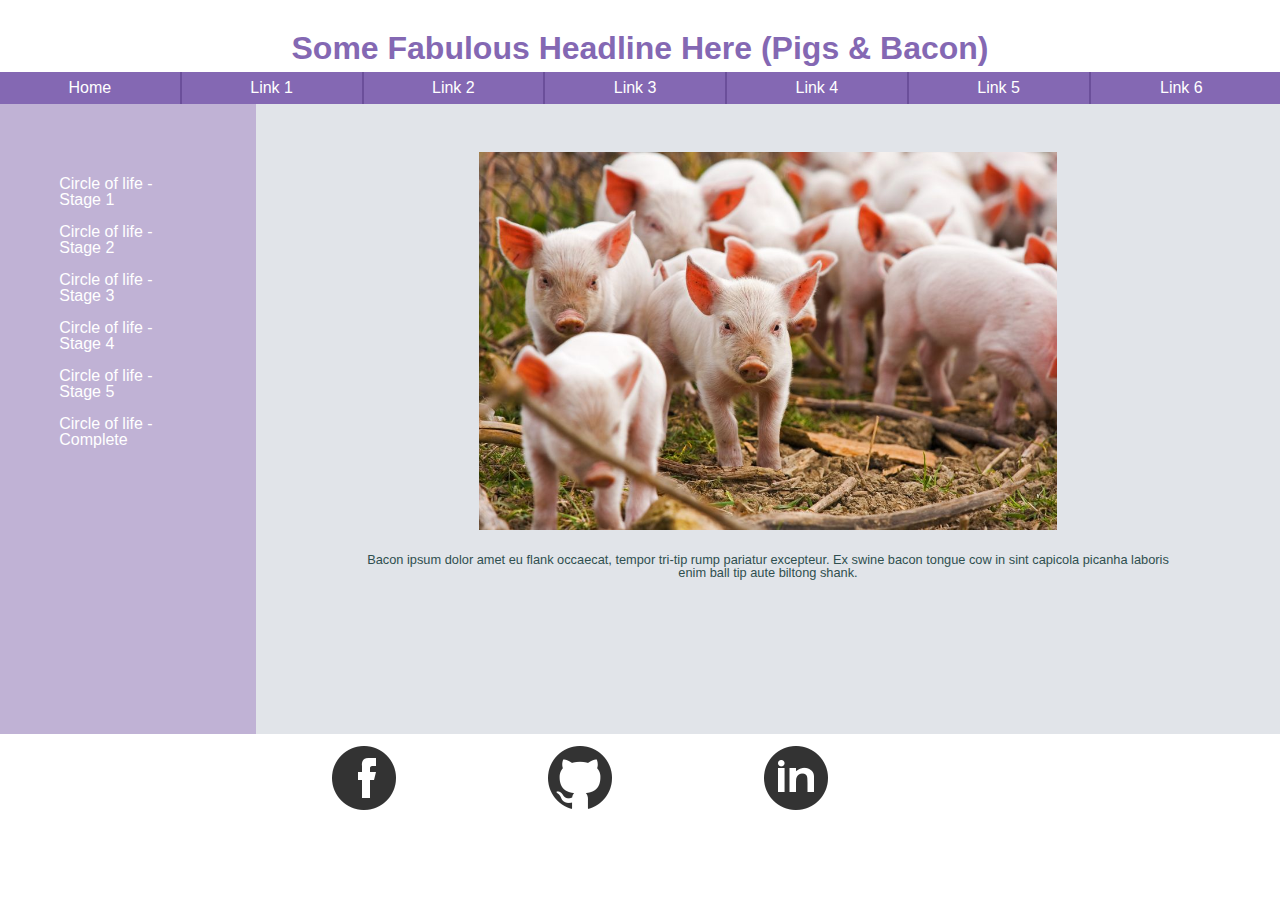
==== link1.html @ ede6eaef "Added all links in the main menu" ====
<!DOCTYPE html>
<html lang="en">

<head>
  <meta charset="utf-8" />
  <title>Mockup Assignment</title>
  <link rel="stylesheet" type="text/css" href="styles/reset.css">
  <link rel="stylesheet" type="text/css" href="styles/stylesheet.css">
</head>

<body>
  <!-- Jeremie Leverich Mockup Assignment Week 04.-->
  <!-- headline and main nav -->
  <header>
    <h1>Some Fabulous Headline Here (Pigs &amp; Bacon)</h1>
    <nav>
      <ul>
        <li><a href="index.html" >Home</a></li>
        <li><a href="#" >Link 1</a></li>
        <li><a href="link2.html" >Link 2</a></li>
        <li><a href="link3.html" >Link 3</a></li>
        <li><a href="link4.html" >Link 4</a></li>
        <li><a href="link5.html" >Link 5</a></li>
        <li><a href="link6.html" >Link 6</a></li>    
      </ul>
    </nav>
  </header>
  <!-- left bar with list of photos -->
  <aside>
    <ul>
      <li><a href="#" >Circle of life - Stage 1</a></li>
      <li><a href="#" >Circle of life - Stage 2</a></li>
      <li><a href="#" >Circle of life - Stage 3</a></li>
      <li><a href="#" >Circle of life - Stage 4</a></li>
      <li><a href="#" >Circle of life - Stage 5</a></li>
      <li><a href="#" >Circle of life - Complete</a></li>
    </ul>
  </aside>
    <!-- main area with photo and text -->
  <article>
    <img src="images/pigs_3.jpg" alt="Pile of pigs" title="Pigs circle of life - Stage 1" />
    <p>Bacon ipsum dolor amet eu flank occaecat, tempor tri-tip rump pariatur excepteur. Ex swine bacon tongue cow in sint capicola picanha laboris enim ball tip aute biltong shank.</p>  
  </article>
 
  <!-- footer with social media links --> 
  <footer>
    <ul>
      <li><a href="https://www.facebook.com/" target="_blank"><img src="images/facebook.png" alt="Facebook logo" /></a></li>
      <li><a href="www.github.com" target="_blank"><img src="images/github.png" alt="Github logo" /></a></li>
      <li><a href="https://www.linkedin.com/" target="_blank"><img src="images/linked-in.png" alt="LinkedIn logo" /></a></li>
    </ul>
  </footer>
</body>
</html>
---- styles/stylesheet.css ----
/********** Global styles **********/*
{
  box-sizing: border-box;  
  font-family: sans-serif;
}
html, body {
  height:100%;
}
p {
  color:darkslategrey;
}

/********** headline and main nav (Header) styles **********/
header {
  
}
header h1 {
  text-align:center;
  color:#8468B3;
  font-size:2rem;
  padding:2rem 0 .5rem 0;
}
header nav {
  width:100%;
  background-color:#8468B3;
  height:2rem;
}
header nav ul {
  width:100%;
}

header nav ul li {
  font-size:1rem;
  line-height:2rem;
  float:left;
  width:14.2%;
  text-align:center;
  border-right: 2px solid #6B4F9A;
}
header nav ul li:last-child {
   border-right: none;
}
header nav ul li a {
  text-decoration:none;
  color:white;
}
header nav ul li a:hover {
  text-decoration:underline;
  color:darkslategrey;
}
header nav ul li a:active {
  text-decoration:underline;
  color: #6B4F9A;
}

 
/********** main area with photo and text (Main) styles **********/
article {
  float:right;
  width:80%; 
  height:70%;
  background-color:#E1E4E9;
}
article img {
  display:block;
  
  max-height:60%;
  min-height: 10%;
  margin: 3rem auto 1.5rem auto;
}
article p {
  max-width: 80%;
  margin:0 auto;
  text-align:center;
  font-size:.8rem;
}

/********** left bar with list of photos  (aside) styles **********/
aside {
  clear:left;
  float:left;
  width:20%; 
  height:70%;
  background-color:#C0B2D5;
  padding:4rem 0 6rem 0;
}
aside ul {
  width:60%;
  margin:0px auto;
}
aside ul li {
  padding:.5em;
}
aside ul li a {
  color:#FFF;
  text-decoration:none;
}

/********** footer with social media links (footer) styles **********/
footer {
  clear:both;
  height:15%;
}
footer ul {
  width:60%;
  margin:0px auto;
  background-color:#000;
}
footer ul li {
  font-size:1rem;
  width:25%;
  height:5%;
  margin:.75em;
  float:left;
  display:block;
}
footer ul li img {
  max-height:5%;
  min-height:2%;
  display:block;
  margin:auto;
}
footer ul li a {
  color:#FFF;
  text-decoration:none;
}
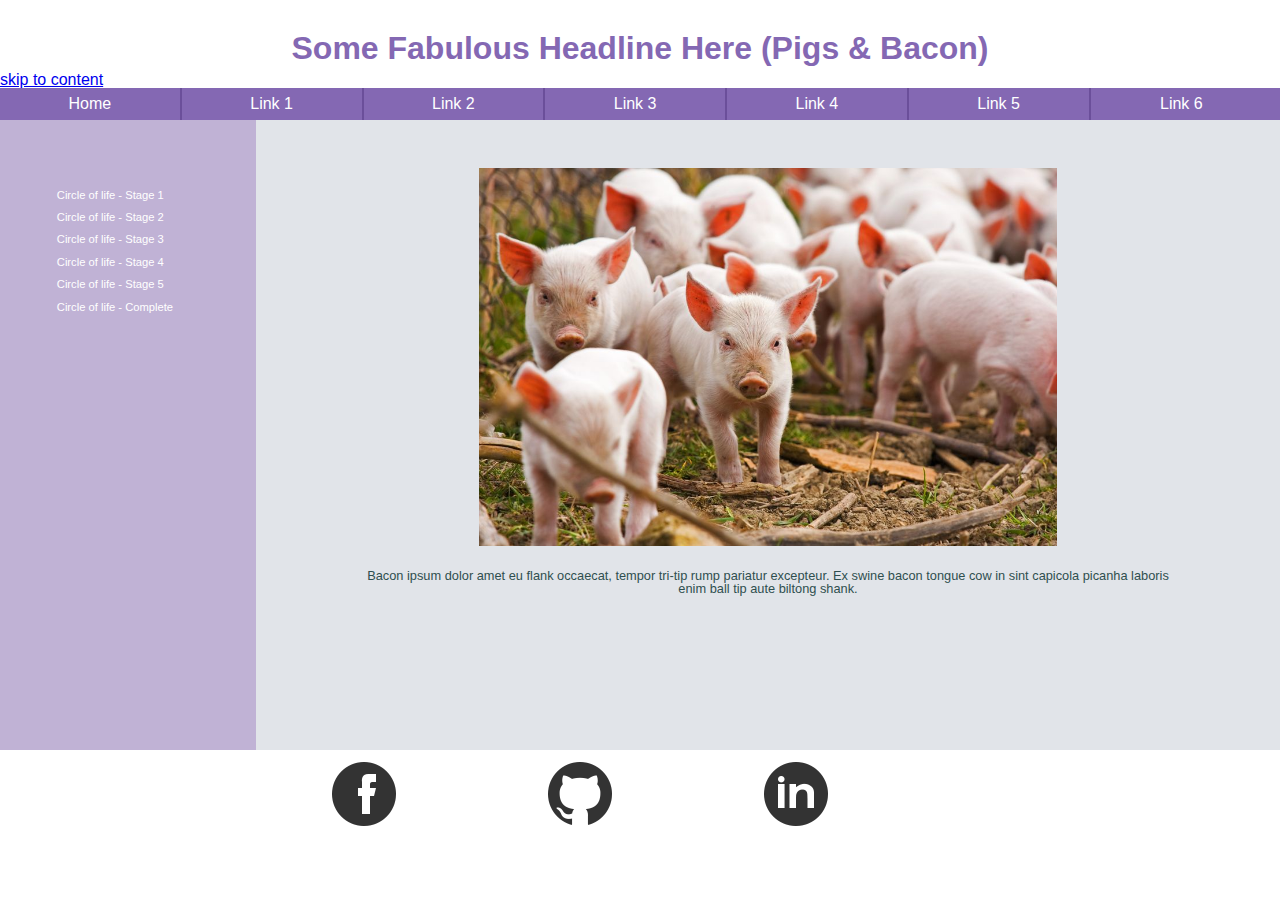
==== commit 56a77736: "Added in the 'skip to content' link to bypass the navigation" ====
--- a/link1.html
+++ b/link1.html
@@ -13,6 +13,7 @@
   <!-- headline and main nav -->
   <header>
     <h1>Some Fabulous Headline Here (Pigs &amp; Bacon)</h1>
+    <a href="#content">skip to content</a>
     <nav>
       <ul>
         <li><a href="index.html" >Home</a></li>
@@ -26,7 +27,7 @@
     </nav>
   </header>
   <!-- left bar with list of photos -->
-  <aside>
+  <aside id="content">
     <ul>
       <li><a href="#" >Circle of life - Stage 1</a></li>
       <li><a href="#" >Circle of life - Stage 2</a></li>
--- a/styles/stylesheet.css
+++ b/styles/stylesheet.css
@@ -43,6 +43,7 @@
 header nav ul li a {
   text-decoration:none;
   color:white;
+  padding:.4rem 3.5rem; 
 }
 header nav ul li a:hover {
   text-decoration:underline;
@@ -50,7 +51,7 @@
 }
 header nav ul li a:active {
   text-decoration:underline;
-  color: #6B4F9A;
+  color: #6B4F9A; 
 }
 
  
@@ -87,6 +88,7 @@
 aside ul {
   width:60%;
   margin:0px auto;
+  font-size:.7rem;
 }
 aside ul li {
   padding:.5em;
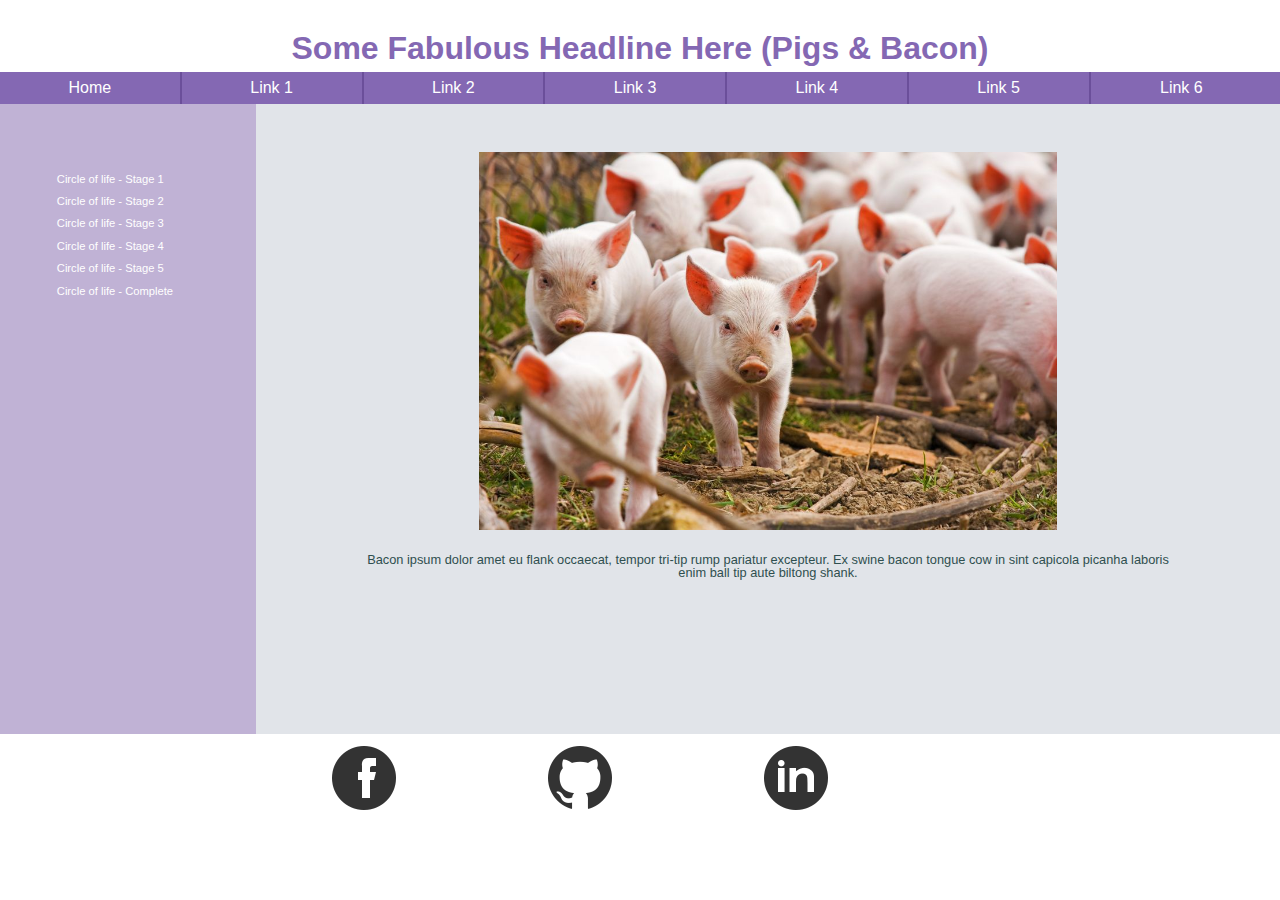
==== commit 7e67d168: "added the styles for the 'skip to content' link to be offscreen" ====
--- a/link1.html
+++ b/link1.html
@@ -13,7 +13,7 @@
   <!-- headline and main nav -->
   <header>
     <h1>Some Fabulous Headline Here (Pigs &amp; Bacon)</h1>
-    <a href="#content">skip to content</a>
+    <a href="#content"  class="offscreen">skip to content</a>
     <nav>
       <ul>
         <li><a href="index.html" >Home</a></li>
--- a/styles/stylesheet.css
+++ b/styles/stylesheet.css
@@ -125,4 +125,13 @@
 footer ul li a {
   color:#FFF;
   text-decoration:none;
+}
+
+.offscreen {
+position:absolute;
+  left:-100rem;
+  top:auto;
+  width:1px;
+  height:1px;
+  overflow:hidden;
 }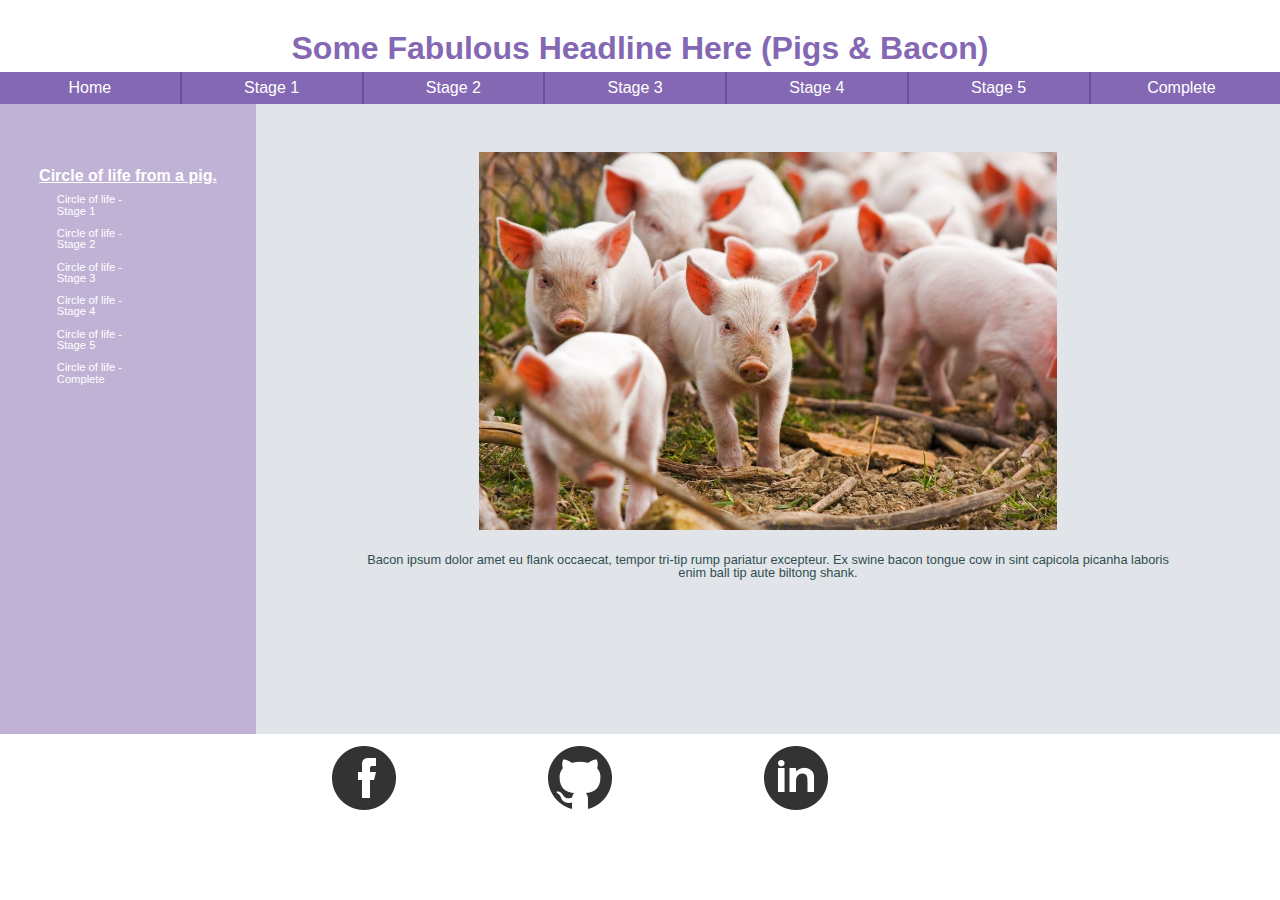
==== commit 9b93dacd: "Added in page titles that adequately and briefly describ the content of the page. This helps orienta" ====
--- a/link1.html
+++ b/link1.html
@@ -3,7 +3,7 @@
 
 <head>
   <meta charset="utf-8" />
-  <title>Mockup Assignment</title>
+  <title>Birth is stage one of a pigs life.</title>
   <link rel="stylesheet" type="text/css" href="styles/reset.css">
   <link rel="stylesheet" type="text/css" href="styles/stylesheet.css">
 </head>
@@ -13,28 +13,28 @@
   <!-- headline and main nav -->
   <header>
     <h1>Some Fabulous Headline Here (Pigs &amp; Bacon)</h1>
-    <a href="#content"  class="offscreen">skip to content</a>
     <nav>
       <ul>
         <li><a href="index.html" >Home</a></li>
-        <li><a href="#" >Link 1</a></li>
-        <li><a href="link2.html" >Link 2</a></li>
-        <li><a href="link3.html" >Link 3</a></li>
-        <li><a href="link4.html" >Link 4</a></li>
-        <li><a href="link5.html" >Link 5</a></li>
-        <li><a href="link6.html" >Link 6</a></li>    
+        <li><a href="#" >Stage 1</a></li>
+        <li><a href="link2.html" >Stage 2</a></li>
+        <li><a href="link3.html" >Stage 3</a></li>
+        <li><a href="link4.html" >Stage 4</a></li>
+        <li><a href="link5.html" >Stage 5</a></li>
+        <li><a href="link6.html" >Complete</a></li>    
       </ul>
     </nav>
   </header>
   <!-- left bar with list of photos -->
-  <aside id="content">
+  <aside>
+    <h2>Circle of life from a pig.</h2>
     <ul>
-      <li><a href="#" >Circle of life - Stage 1</a></li>
-      <li><a href="#" >Circle of life - Stage 2</a></li>
-      <li><a href="#" >Circle of life - Stage 3</a></li>
-      <li><a href="#" >Circle of life - Stage 4</a></li>
-      <li><a href="#" >Circle of life - Stage 5</a></li>
-      <li><a href="#" >Circle of life - Complete</a></li>
+      <li><a href="#" >Circle of life - <br />Stage 1</a></li>
+      <li><a href="#" >Circle of life - <br />Stage 2</a></li>
+      <li><a href="#" >Circle of life - <br />Stage 3</a></li>
+      <li><a href="#" >Circle of life - <br />Stage 4</a></li>
+      <li><a href="#" >Circle of life - <br />Stage 5</a></li>
+      <li><a href="#" >Circle of life - <br />Complete</a></li>
     </ul>
   </aside>
     <!-- main area with photo and text -->
--- a/styles/stylesheet.css
+++ b/styles/stylesheet.css
@@ -25,6 +25,7 @@
   background-color:#8468B3;
   height:2rem;
 }
+
 header nav ul {
   width:100%;
 }
@@ -43,7 +44,6 @@
 header nav ul li a {
   text-decoration:none;
   color:white;
-  padding:.4rem 3.5rem; 
 }
 header nav ul li a:hover {
   text-decoration:underline;
@@ -84,6 +84,13 @@
   height:70%;
   background-color:#C0B2D5;
   padding:4rem 0 6rem 0;
+}
+aside h2 {
+  font-size:1rem;
+  color:#ffffff;
+  text-align:center;
+  text-decoration:underline;
+  padding-bottom:.3rem;
 }
 aside ul {
   width:60%;
